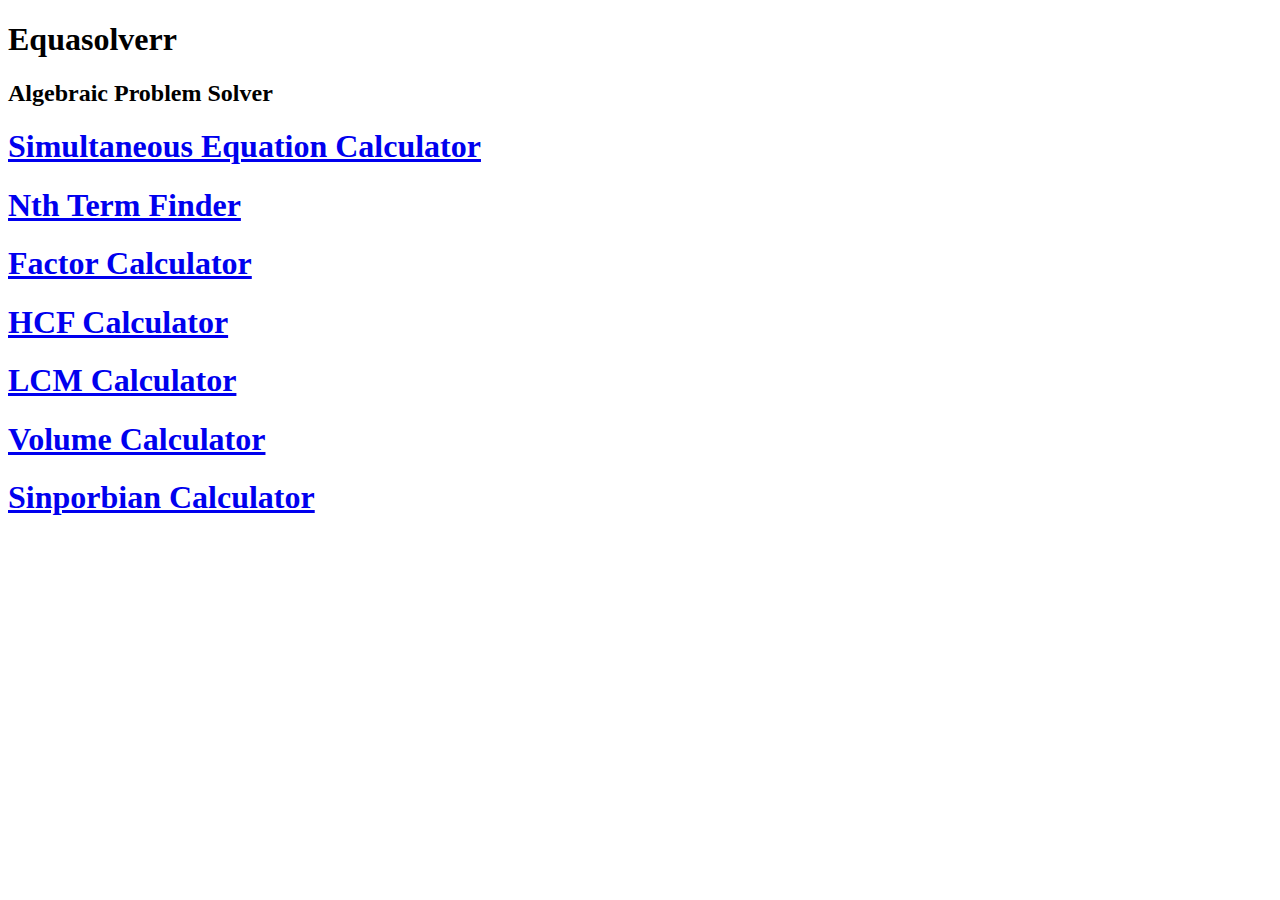
==== index.html @ 77b682fa "Create index.html" ====
<!DOCTYPE html>
<html lang="en">
<head>
    <meta charset="UTF-8">
    <meta name="viewport" content="width=device-width, initial-scale=1.0">
    <title>EquaSolverr - Algebraic Calculator</title>
    <link rel="stylesheet" href="styles.css">
    <link rel="preconnect" href="https://fonts.googleapis.com">
    <link rel="preconnect" href="https://fonts.gstatic.com" crossorigin>
    <link href="https://fonts.googleapis.com/css2?family=Lato:ital,wght@0,100;0,300;0,400;0,700;0,900;1,100;1,300;1,400;1,700;1,900&display=swap" rel="stylesheet">
</head>
<body>
    <div class="header">
        <header>
            <h1>Equasolverr</h1>
            <h2>Algebraic Problem Solver</h2>
        </header>
    </div>
    <div class="main">
        <div class="links">
            <div class="item">
                <a href="simequations.html">
                    <h1>Simultaneous Equation Calculator</h1>
                </a>
            </div>
            <div class="item">
                <a href="nthterm.html">
                    <h1>Nth Term Finder</h1>
                </a>
            </div>
            <div class="item">
                <a href="factors.html">
                    <h1>Factor Calculator</h1>
                </a>
            </div>
            <div class="item">
                <a href="hcf.html">
                    <h1>HCF Calculator</h1>
                </a>
            </div>
            <div class="item">
                <a href="lcm.html">
                    <h1>LCM Calculator</h1>
                </a>
            </div>
            <div class="item">
                <a href="volume.html">
                    <h1>Volume Calculator</h1>
                </a>
            </div>
            <div class="item">
                <a href="sinporbian.html">
                    <h1>Sinporbian Calculator</h1>
                </a>
            </div>
        </div>
    </div>
</body>
</html>
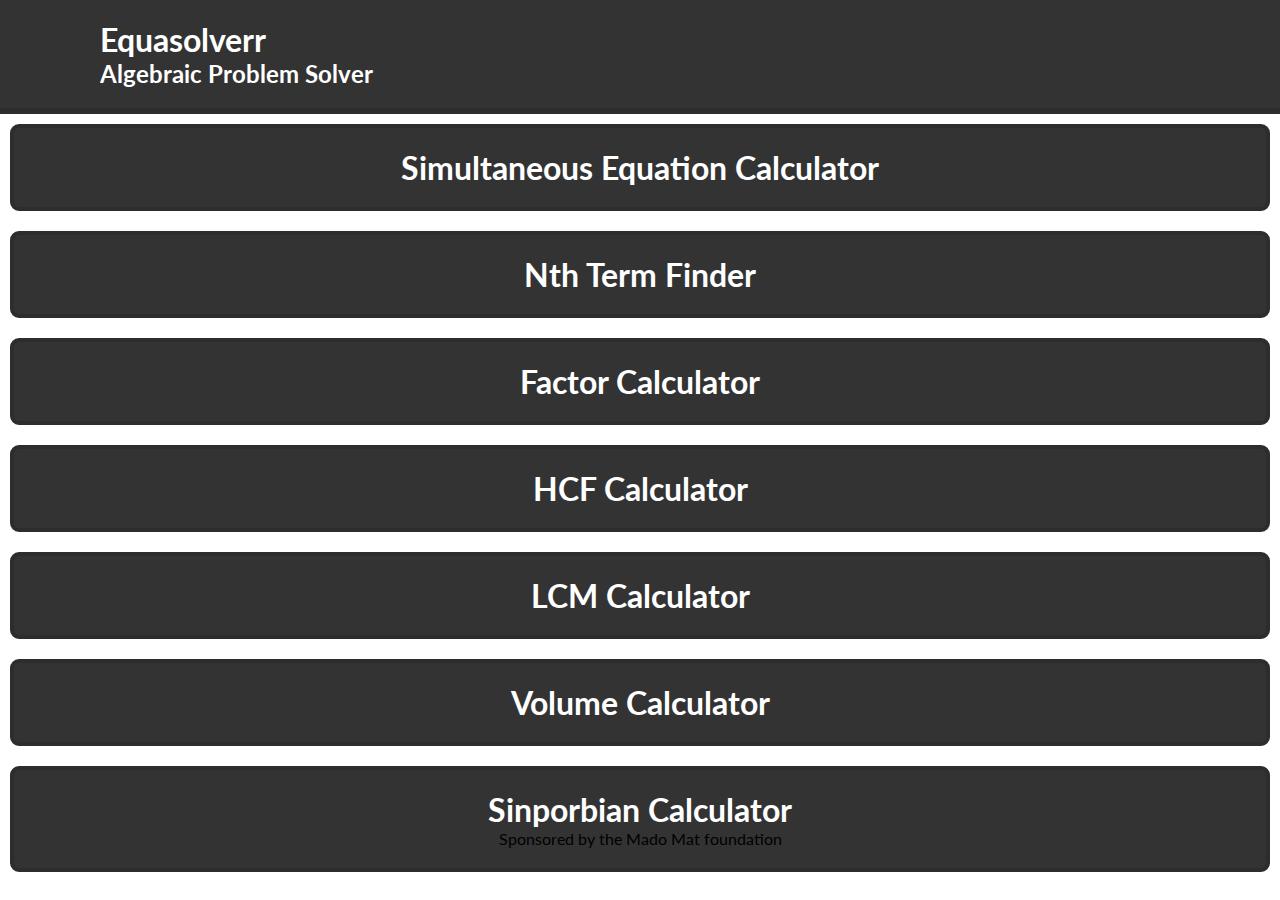
==== commit a74c2c91: "Update index.html" ====
--- a/index.html
+++ b/index.html
@@ -16,44 +16,45 @@
             <h2>Algebraic Problem Solver</h2>
         </header>
     </div>
-    <div class="main">
-        <div class="links">
-            <div class="item">
-                <a href="simequations.html">
-                    <h1>Simultaneous Equation Calculator</h1>
-                </a>
-            </div>
-            <div class="item">
-                <a href="nthterm.html">
-                    <h1>Nth Term Finder</h1>
-                </a>
-            </div>
-            <div class="item">
-                <a href="factors.html">
-                    <h1>Factor Calculator</h1>
-                </a>
-            </div>
-            <div class="item">
-                <a href="hcf.html">
-                    <h1>HCF Calculator</h1>
-                </a>
-            </div>
-            <div class="item">
-                <a href="lcm.html">
-                    <h1>LCM Calculator</h1>
-                </a>
-            </div>
-            <div class="item">
-                <a href="volume.html">
-                    <h1>Volume Calculator</h1>
-                </a>
-            </div>
-            <div class="item">
-                <a href="sinporbian.html">
-                    <h1>Sinporbian Calculator</h1>
-                </a>
-            </div>
+    <div class="links">
+        <div class="item">
+            <a href="simequations.html">
+                <h1>Simultaneous Equation Calculator</h1>
+            </a>
         </div>
+        <div class="item">
+            <a href="nthterm.html">
+                <h1>Nth Term Finder</h1>
+            </a>
+        </div>
+        <div class="item">
+            <a href="factors.html">
+                <h1>Factor Calculator</h1>
+            </a>
+        </div>
+        <div class="item">
+            <a href="hcf.html">
+                <h1>HCF Calculator</h1>
+            </a>
+        </div>
+        <div class="item">
+            <a href="lcm.html">
+                <h1>LCM Calculator</h1>
+            </a>
+        </div>
+        <div class="item">
+            <a href="volume.html">
+                <h1>Volume Calculator</h1>
+            </a>
+        </div>
+        <div class="item">
+            <a href="sinporbian.html">
+                <h1>Sinporbian Calculator</h1>
+            </a>
+        <div>
+    </div>
+    <div class="bobar">
+        <span>Sponsored by the Mado Mat foundation</span>
     </div>
 </body>
 </html>
--- a/styles.css
+++ b/styles.css
@@ -0,0 +1,66 @@
+* {
+    padding: 0;
+    margin: 0;
+    box-sizing: border-box;
+    font-family: "Lato", sans-serif;
+    overflow: hidden;
+}
+
+.header {
+    padding-left: 80px;
+    background-color: #333333;
+    color: white;
+    border-bottom: 6px solid rgb(45, 45, 45);
+}
+
+header {
+    margin: 20px;
+}
+
+.main {
+    width: 100%;
+    height: 2S000px;
+    background-color: #4c4c4c;
+    color: white;
+}
+
+.item {
+    background-color: #333333;
+    border: 4px solid rgb(45, 45, 45);
+    border-radius: 9px;
+    padding: 20px;
+    margin: 10px;
+    text-align: center;
+}
+
+.links {
+    display: flex;
+    justify-content: center;
+    flex-direction: column;
+}
+
+a {
+    text-decoration: none;
+    color: white;
+    border: 0;
+}
+
+.sim {
+    text-align: center;
+    margin: 40px;
+}
+
+button {
+    background-color: #333333;
+    color: white;
+    height: 35px;
+    width: 10%;
+    min-width: 120px;
+    border-radius: 11px;
+}
+
+input {
+    border: 2px solid rgb(45, 45, 45);
+    width: 40px;
+    margin: 5px;
+}
